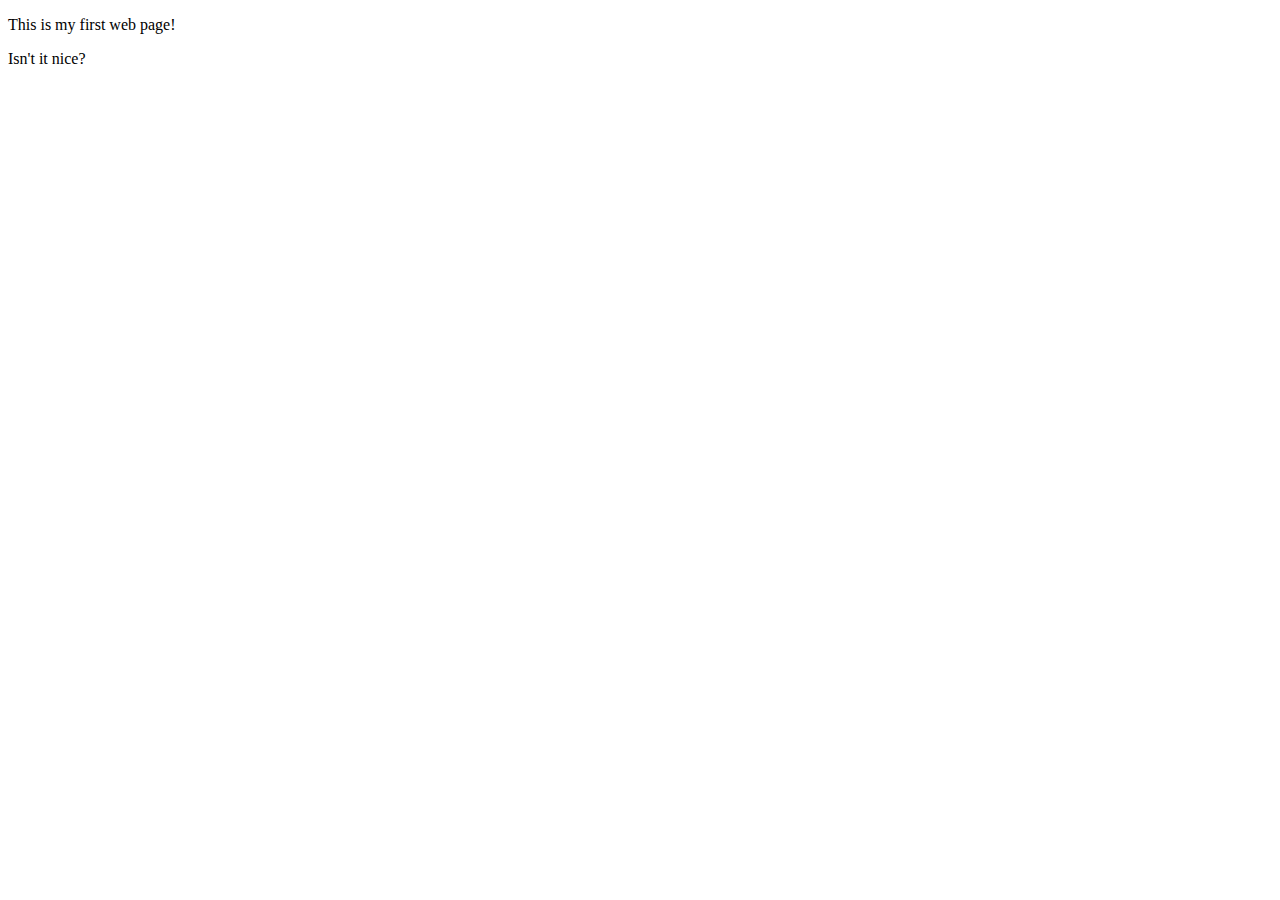
==== index.html @ b4a4476a "Started my new web page" ====
<!DOCTYPE html>
<html lang="en" dir="ltr">
  <head>
    <meta charset="utf-8">
    <title></title>
  </head>
  <body>

    <p>This is my first web page!</p>
    <p>Isn't it nice?</p>

  </body>
</html>
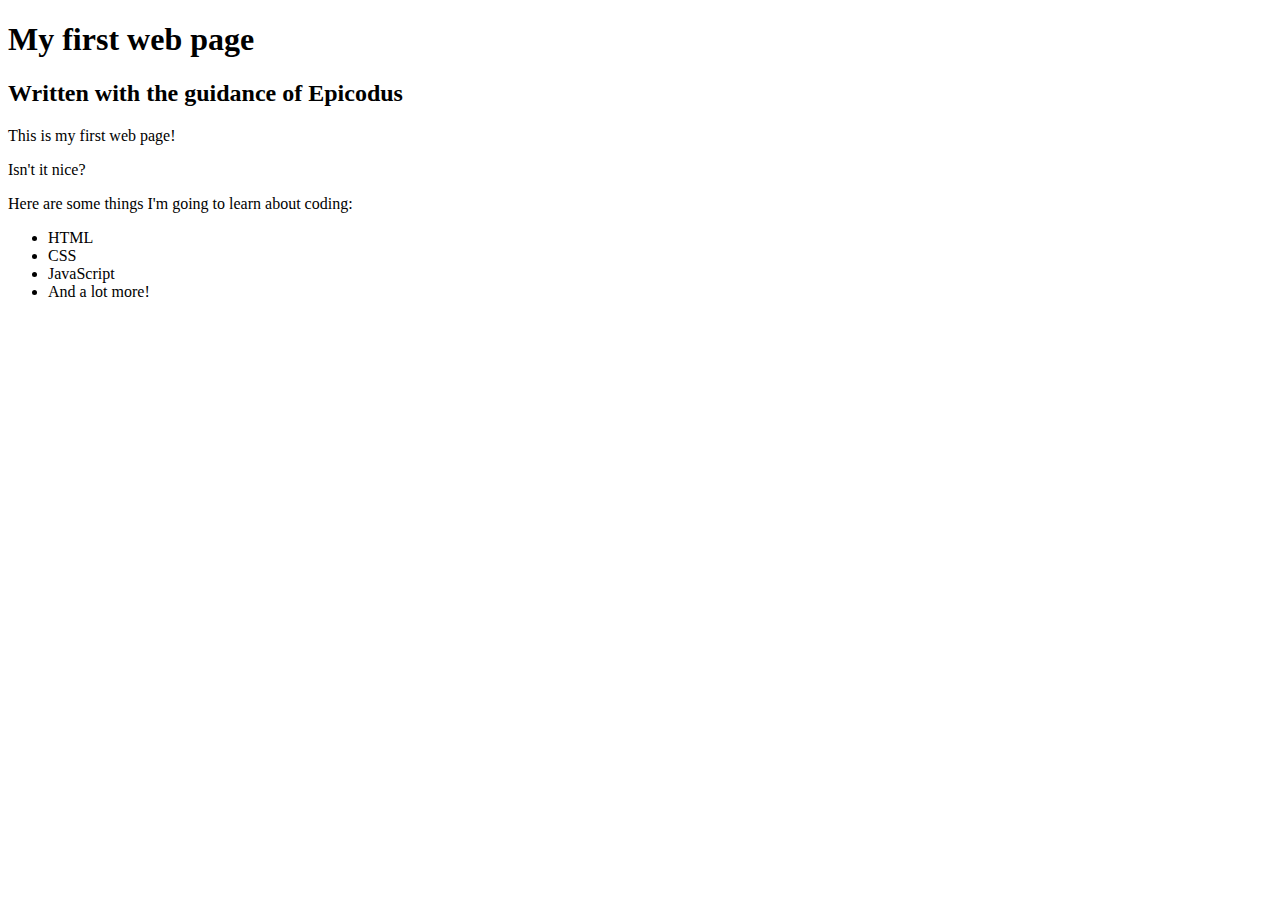
==== commit f57148d3: "add final, official HTML elements DOCTYPE, head, title, body" ====
--- a/index.html
+++ b/index.html
@@ -2,12 +2,20 @@
 <html lang="en" dir="ltr">
   <head>
     <meta charset="utf-8">
-    <title></title>
+    <title>Web page #1</title>
   </head>
   <body>
-
+    <h1>My first web page</h1>
+    <h2>Written with the guidance of Epicodus</h2>
     <p>This is my first web page!</p>
     <p>Isn't it nice?</p>
+    <p>Here are some things I'm going to learn about coding:</p>
+    <ul>
+      <li>HTML</li>
+      <li>CSS</li>
+      <li>JavaScript</li>
+      <li>And a lot more!</li>
+    </ul>
 
   </body>
 </html>
